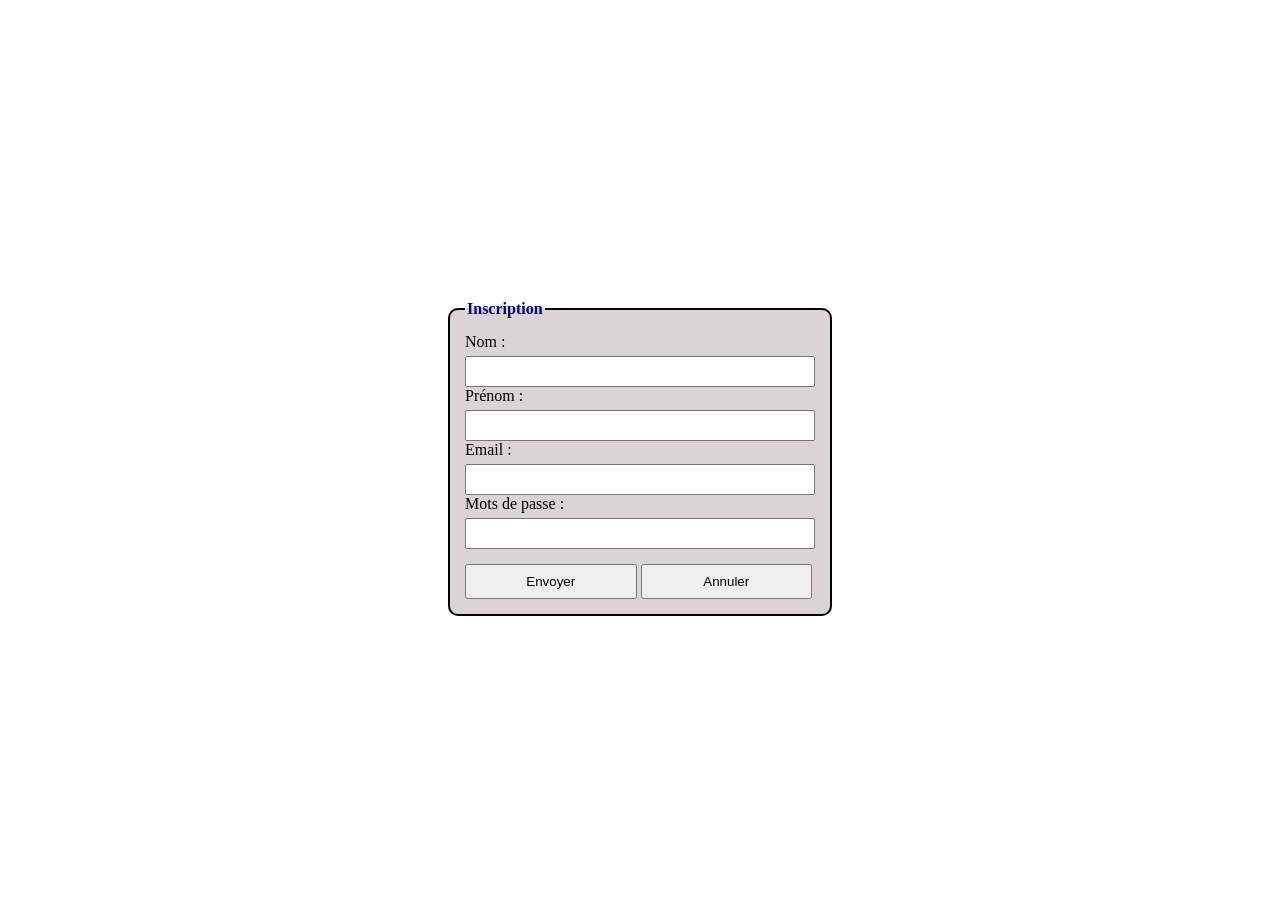
==== bracelet/incription.html @ 5b96a667 "changement index rixx" ====
<!doctype html>
<html lang="fr">
  <head>
    <meta charset="UTF-8" />
    <meta name="viewport" content="width=device-width, initial-scale=1.0" />
    <title>Inscription</title>
    <style>
      /* * {
            margin: 0;
            padding: 0;
            font-size: border-box;
        }

        /* body {
            display: flex;
            /* centre  */
      /* justify-content: center;
            align-items: center;
            min-height: 100vh;
        } */
      /* ha le beh ny ao anatiny  */
      body {
        display: flex;
        justify-content: center;
        align-items: center;
        min-height: 100vh;
      }

      input {
        width: 100%;
        padding: 6px;
        margin-top: 5px;
        box-sizing: border-box;
      }

      fieldset {
      }

      #btn {
        margin-top: 15px;
        text-align: center;
      }

      input[type="submit"],
      input[type="reset"] {
        width: 49%;
        padding: 8px;
      }

      /* 
        fieldset {
            background: gainsboro;
            border-radius: 10px;
            padding: 20px;
            margin: auto;
            width: 350px;
            

            }

        #btn {
            width: 45%;

        } */

      fieldset {
        height: 50%;
        width: 50%;
        max-width: 350px;
        border: 2px solid black;
        padding: 15px;
        background: rgba(209, 202, 202, 0.795);
        border-radius: 10px;
      }

      legend {
        color: darkblue;
        font-weight: bold;
      }
    </style>
  </head>

  <body>
    <fieldset>
      <legend>Inscription</legend>
      <label for="nom">Nom : </label>
      <input type="text" id="nom" />
      <label for="prenom">Prénom : </label>
      <input type="text" id="prenom" />
      <label for="email">Email :</label>
      <input type="email" id="email" />
      <label for="pwd">Mots de passe : </label>
      <input type="password" id="pwd" />
      <input type="submit" value="Envoyer" id="btn" />
      <input type="reset" value="Annuler" id="btn" />
    </fieldset>
  </body>
</html>
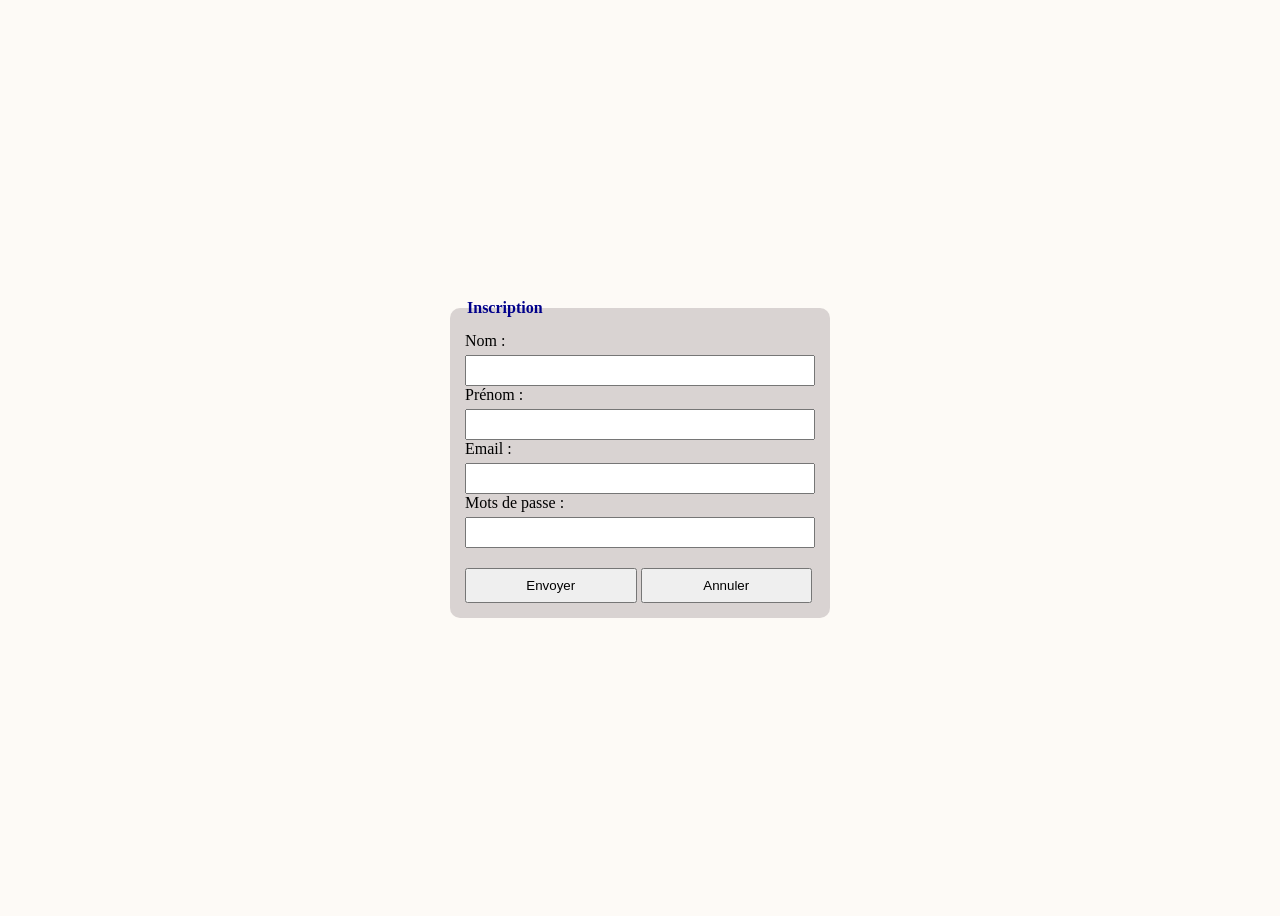
==== commit e14d1ea4: "version2 inscription" ====
--- a/bracelet/incription.html
+++ b/bracelet/incription.html
@@ -19,7 +19,16 @@
             min-height: 100vh;
         } */
       /* ha le beh ny ao anatiny  */
+
+      :root {
+        --bg: #fdfaf6;
+        -text: #2d2d2d;
+        --navcolor: white;
+        --navsurvol1: #f5ead8;
+        --navsurvol2: #a07840;
+      }
       body {
+        background: var(--bg);
         display: flex;
         justify-content: center;
         align-items: center;
@@ -37,7 +46,7 @@
       }
 
       #btn {
-        margin-top: 15px;
+        margin-top: 20px;
         text-align: center;
       }
 
@@ -67,7 +76,7 @@
         height: 50%;
         width: 50%;
         max-width: 350px;
-        border: 2px solid black;
+        border: #a07840;
         padding: 15px;
         background: rgba(209, 202, 202, 0.795);
         border-radius: 10px;
